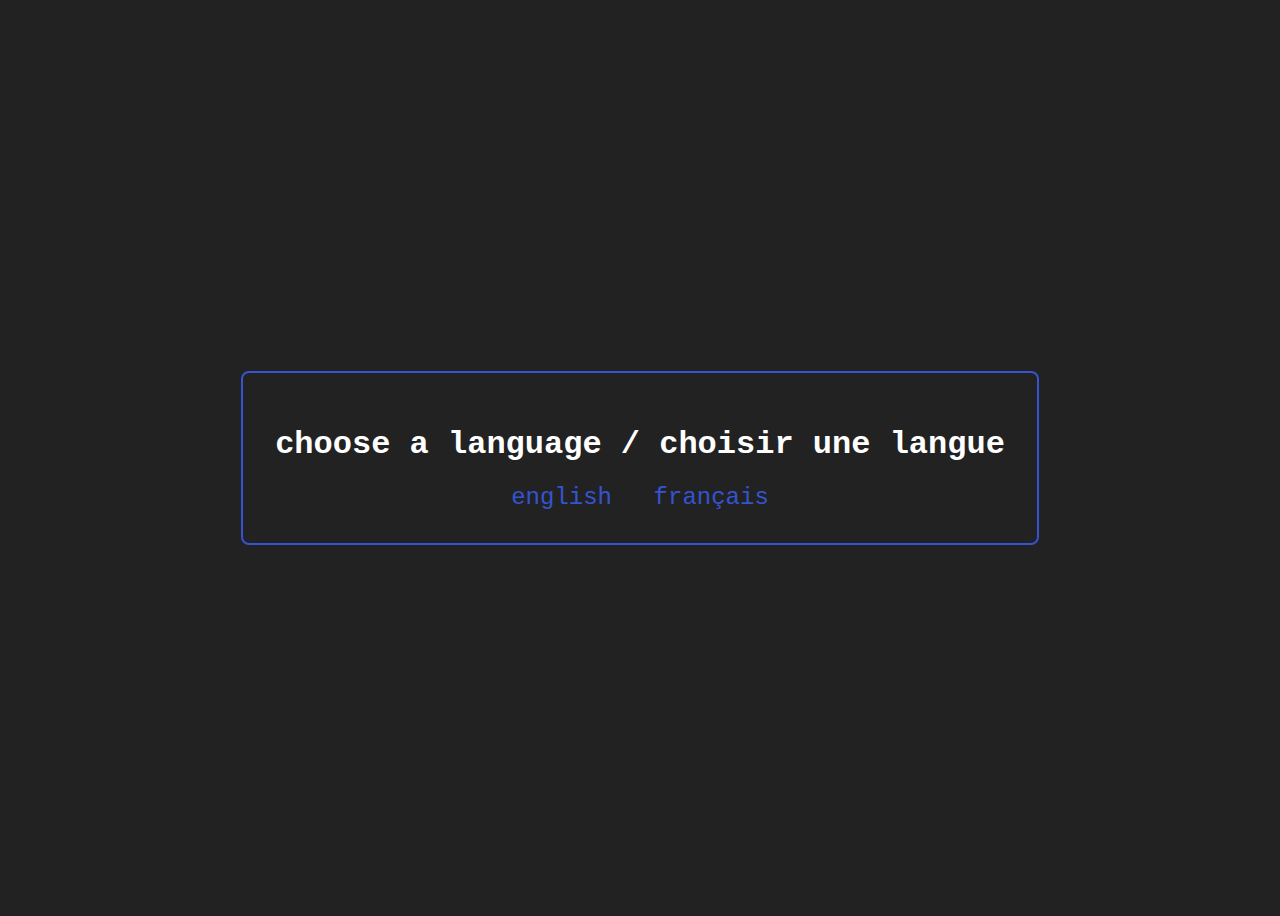
==== index.html @ b3c8c66d "Add files via upload" ====
<!DOCTYPE html>
<html>
<head>
    <title>Mohammed El Jarjaf - Select Language</title>
    <style>
        body {
            font-family: 'Overpass Mono', monospace;
            display: flex;
            justify-content: center;
            align-items: center;
            height: 100vh;
            background: #222222;
            color: white;
        }
        .language-box {
            text-align: center;
            padding: 2rem;
            border: 2px solid #3454D1;
            border-radius: 8px;
        }
        a {
            color: #3454D1;
            text-decoration: none;
            font-size: 1.5rem;
            margin: 0 1rem;
        }
        a:hover {
            text-decoration: underline;
        }
    </style>
</head>
<body>
    <div class="language-box">
        <h1>choose a language / choisir une langue</h1>
        <a href="en/index.html">english</a>
        <a href="fr/index.html">français</a>
    </div>
</body>
</html>
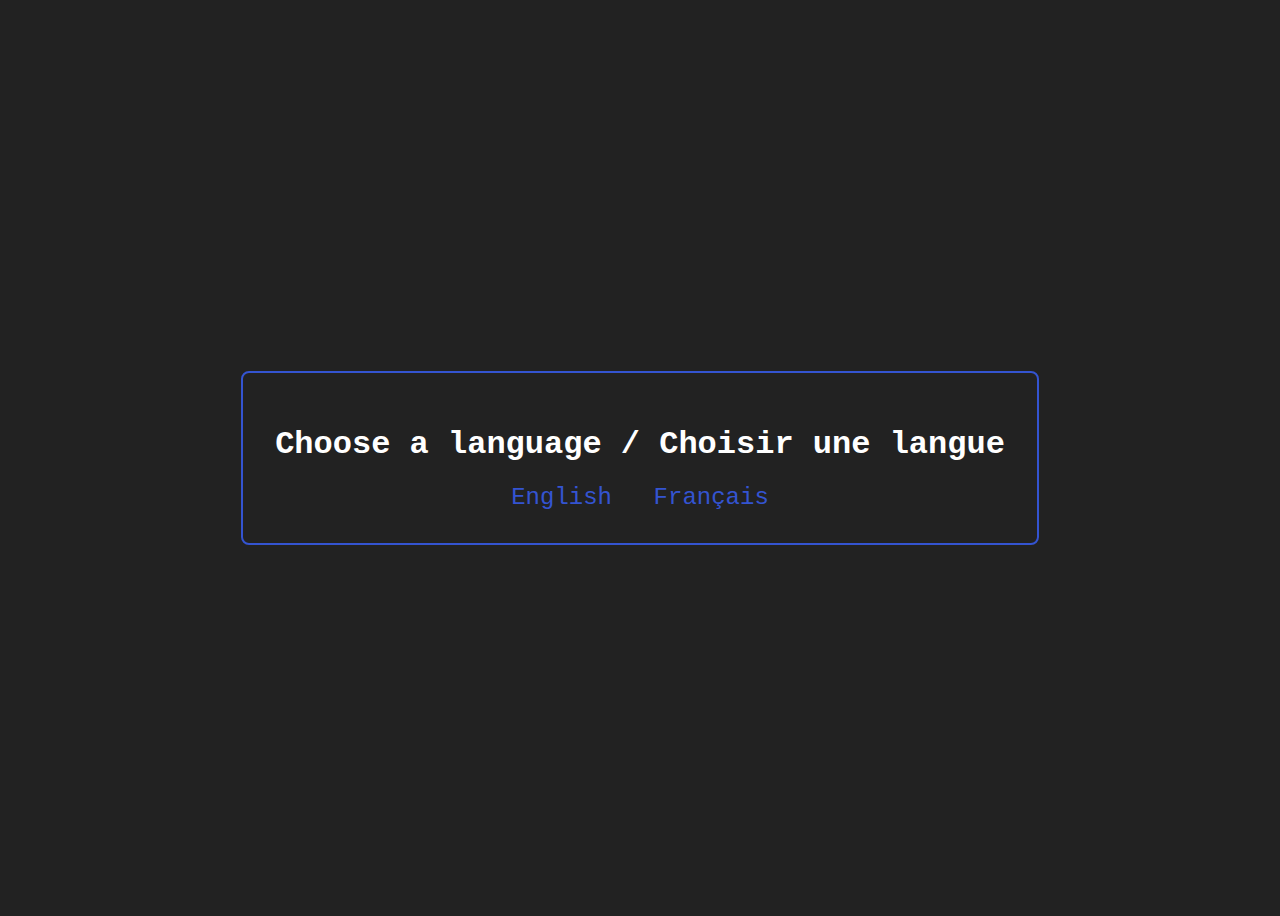
==== commit 16e61b9f: "Update index.html" ====
--- a/index.html
+++ b/index.html
@@ -1,7 +1,33 @@
 <!DOCTYPE html>
-<html>
+<html lang="en">
 <head>
-    <title>Mohammed El Jarjaf - Select Language</title>
+  <meta charset="utf-8">
+  <meta http-equiv="x-ua-compatible" content="ie=edge">
+  <meta name="viewport" content="width=device-width, initial-scale=1">
+
+  <title>Mohammed El Jarjaf - Select Language</title>
+
+  <meta name="description" content="I'm Mohammed El Jarjaf, a developer and student from Casablanca, Morocco.">
+  <meta name="robots" content="noindex,nofollow">
+  <meta name="author" content="Mohammed El Jarjaf">
+  <link rel="canonical" href="https://lava1879.github.io/my-portfolio/">
+
+  <!-- Google -->
+  <meta name="googlebot" content="index,follow">
+  <meta name="google" content="notranslate">
+
+  <!-- Open Graph -->
+  <meta property="og:description" content="I'm Mohammed El Jarjaf, a developer and student from Casablanca, Morocco.">
+  <meta property="og:site_name" content="Mohammed El Jarjaf">
+  <meta property="og:title" content="Mohammed El Jarjaf">
+  <meta property="og:url" content="https://lava1879.github.io/my-portfolio/">
+
+  <!-- Twitter -->
+  <meta name="twitter:card" content="summary">
+  <meta name="twitter:title" content="Mohammed El Jarjaf">
+  <meta name="twitter:description" content="I'm Mohammed El Jarjaf, a developer and student from Casablanca, Morocco.">
+  <meta name="twitter:url" content="https://lava1879.github.io/my-portfolio/">
+
     <style>
         body {
             font-family: 'Overpass Mono', monospace;
@@ -31,9 +57,9 @@
 </head>
 <body>
     <div class="language-box">
-        <h1>choose a language / choisir une langue</h1>
-        <a href="en/index.html">english</a>
-        <a href="fr/index.html">français</a>
+        <h1>Choose a language / Choisir une langue</h1>
+        <a href="en">English</a>
+        <a href="fr">Français</a>
     </div>
 </body>
-</html>+</html>
